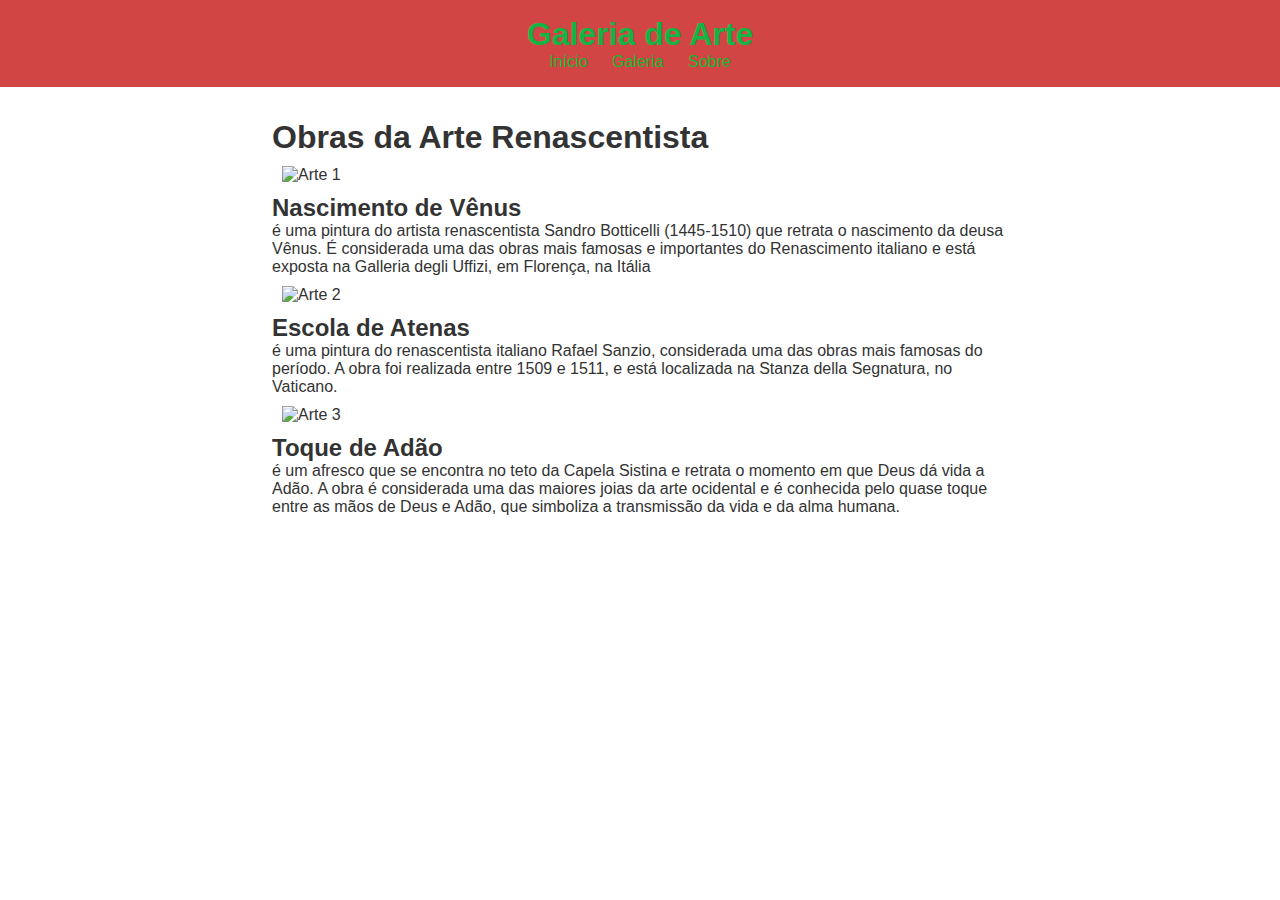
==== galeria.html @ fef9910a "Add files via upload" ====
<!DOCTYPE html>
<html lang="pt-br">
<head>
    <meta charset="UTF-8">
    <meta name="viewport" content="width=device-width, initial-scale=1.0">
    <title>Galeria</title>
    <link rel="stylesheet" href="style.css">
    <script src="script.js" defer></script>
</head>
<body>
    <header>
        <h1>Galeria de Arte</h1>
        <nav>
            <a href="index.html">Início</a>
            <a href="galeria.html">Galeria</a>
            <a href="sobre.html">Sobre</a>
        </nav>
    </header>
    <main>
        <h1>Obras da Arte Renascentista</h1>
    
        <div class="galeria">
            <img src="Renascentista.jpg" alt="Arte 1" onclick="ampliarImagem(this)">
            <h2>Nascimento de Vênus </h2>
            <p>é uma pintura do artista renascentista Sandro Botticelli (1445-1510) que retrata o nascimento da deusa Vênus. É considerada uma das obras mais famosas e importantes do Renascimento italiano e está exposta na Galleria degli Uffizi, em Florença, na Itália</p>
            <img src="27.jpg" alt="Arte 2" onclick="ampliarImagem(this)">
            <h2>Escola de Atenas</h2>
            <p>é uma pintura do renascentista italiano Rafael Sanzio, considerada uma das obras mais famosas do período. A obra foi realizada entre 1509 e 1511, e está localizada na Stanza della Segnatura, no Vaticano. </p>
            <img src="adão.jpg" alt="Arte 3" onclick="ampliarImagem(this)">
            <h2>Toque de Adão</h2>
            <p>é um afresco que se encontra no teto da Capela Sistina e retrata o momento em que Deus dá vida a Adão. A obra é considerada uma das maiores joias da arte ocidental e é conhecida pelo quase toque entre as mãos de Deus e Adão, que simboliza a transmissão da vida e da alma humana. </p>

        </div>
    
    </main>
    <div id="modal" onclick="fecharModal()">
        <img id="modalImg" alt="Imagem Ampliada">
    </div>
</body>
</html>
---- style.css ----
/* Estilos gerais */
* {
    margin: 0;
    padding: 0;
    box-sizing: border-box;
}
body {
    font-family: Arial, sans-serif;
    background-image: url('céu.jpg');
    background-size: cover;          /* Faz a imagem cobrir toda a área da página */
    background-repeat: no-repeat;    /* Impede que a imagem se repita */
    color: #333;
}
header {
    background-color: rgba(197, 22, 22, 0.8); /* Fundo semitransparente */
    color: #13b444;
    padding: 1em;
    text-align: center;
}
nav a {
    margin: 0 10px;
    color: #12b82e;
    text-decoration: none;
}
main {
    padding: 2em;
    background-color: rgba(255, 255, 255, 0.8); /* Fundo semitransparente para melhor leitura */
    border-radius: 10px;
    max-width: 800px;
    margin: auto;
}
.galeria img {
    width: 150px;
    margin: 10px;
    cursor: pointer;
}
#modal {
    display: none;
    position: fixed;
    top: 0;
    left: 0;
    width: 100%;
    height: 100%;
    background-color: rgba(0, 0, 0, 0.8);
    justify-content: center;
    align-items: center;
}
#modal img {
    max-width: 80%;
}
#modalTexto {
    color: #fff;
    position: absolute;
    top: 20px;
    right: 20px;
}
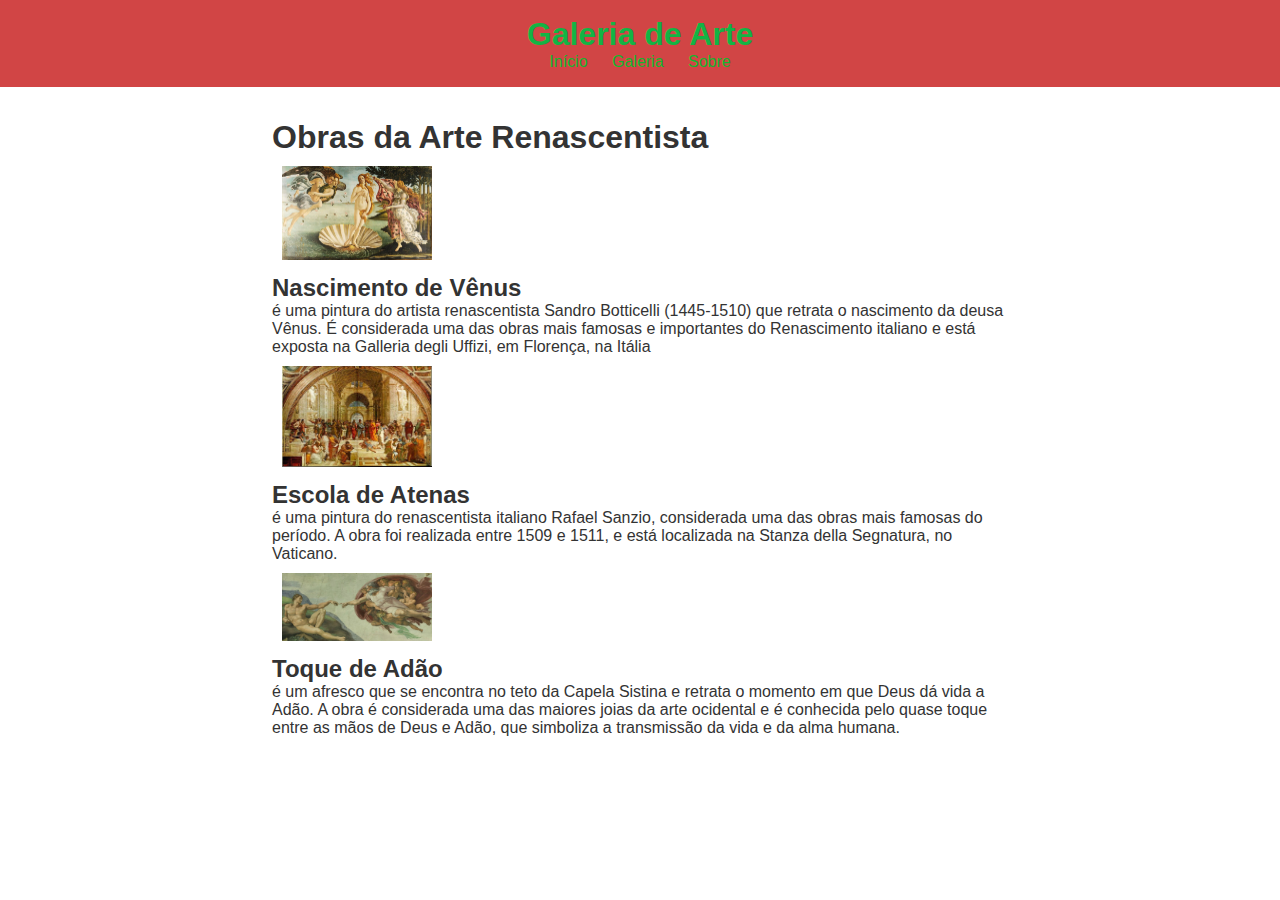
==== commit c77a6c33: "Update galeria.html" ====
--- a/galeria.html
+++ b/galeria.html
@@ -20,13 +20,13 @@
         <h1>Obras da Arte Renascentista</h1>
     
         <div class="galeria">
-            <img src="Renascentista.jpg" alt="Arte 1" onclick="ampliarImagem(this)">
+            <img src="img/Renascentista.jpg" alt="Arte 1" onclick="ampliarImagem(this)">
             <h2>Nascimento de Vênus </h2>
             <p>é uma pintura do artista renascentista Sandro Botticelli (1445-1510) que retrata o nascimento da deusa Vênus. É considerada uma das obras mais famosas e importantes do Renascimento italiano e está exposta na Galleria degli Uffizi, em Florença, na Itália</p>
-            <img src="27.jpg" alt="Arte 2" onclick="ampliarImagem(this)">
+            <img src="img/27.jpg" alt="Arte 2" onclick="ampliarImagem(this)">
             <h2>Escola de Atenas</h2>
             <p>é uma pintura do renascentista italiano Rafael Sanzio, considerada uma das obras mais famosas do período. A obra foi realizada entre 1509 e 1511, e está localizada na Stanza della Segnatura, no Vaticano. </p>
-            <img src="adão.jpg" alt="Arte 3" onclick="ampliarImagem(this)">
+            <img src="img/adão.jpg" alt="Arte 3" onclick="ampliarImagem(this)">
             <h2>Toque de Adão</h2>
             <p>é um afresco que se encontra no teto da Capela Sistina e retrata o momento em que Deus dá vida a Adão. A obra é considerada uma das maiores joias da arte ocidental e é conhecida pelo quase toque entre as mãos de Deus e Adão, que simboliza a transmissão da vida e da alma humana. </p>
 
